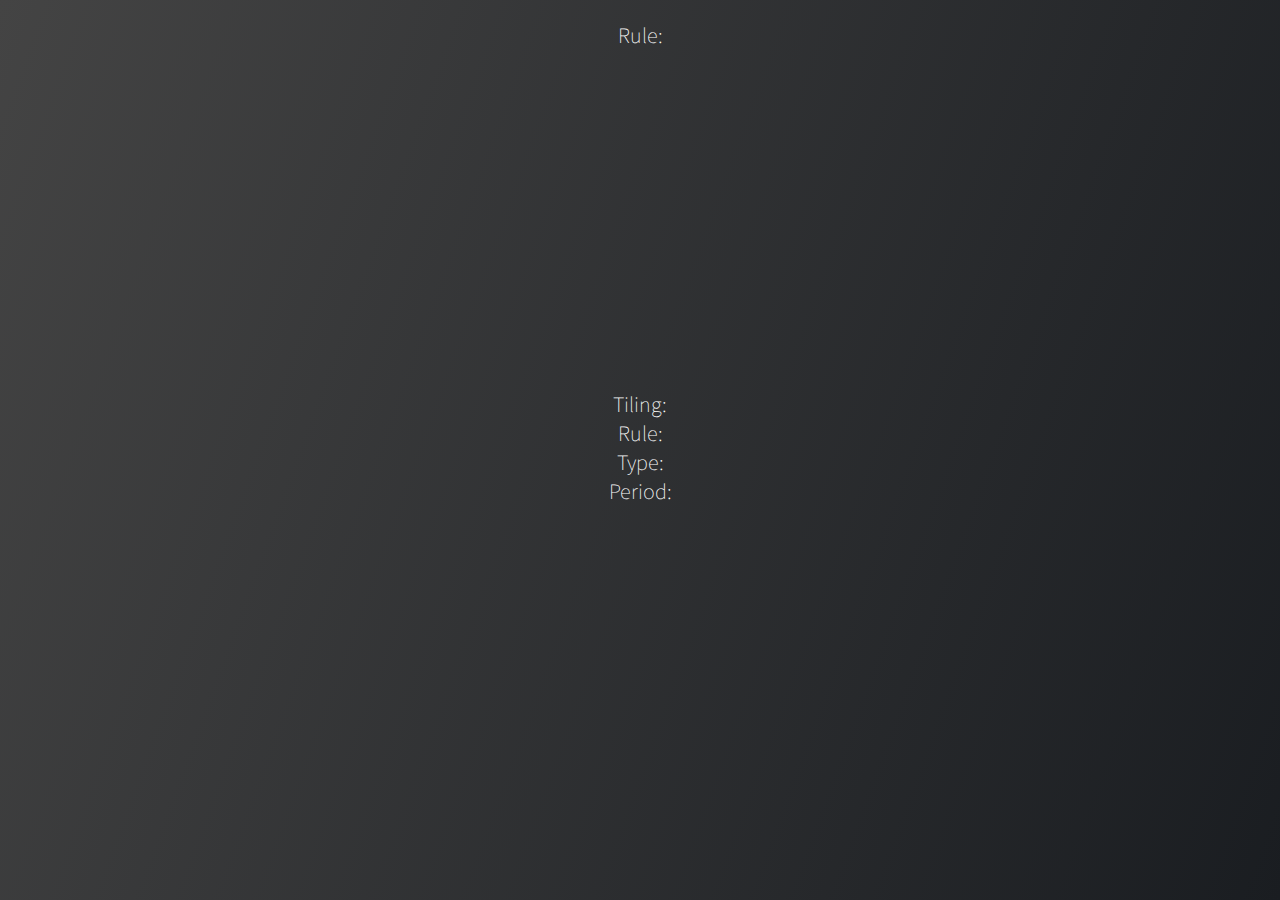
==== automaTile.html @ 78b3ddf8 "initial commit" ====
<!DOCTYPE html>
<html>
	<head>
		<title>automaTile</title>
		<link rel="stylesheet" type="text/css" href="./main.css" />
		<script src="player.js"></script>
		<script src="map.js"></script>
	</head>
	<body onload="init()">
		<div class="container">
			<div class="aboveinfo info">
				<span class="infotitle info noselect" id="dataTitle"></span>
				<span class="inforule infosmall info">Rule: <span class="infobold" id="dataRule2"></span></span>
			</div>
			<div id="player"></div>
			<div class="belowinfo info">
				<ul>
					<li class="infosmall noselect">Tiling: <span class="infobold" id="dataTiling"></span></li>
					<li class="infosmall noselect">Rule: <span class="infobold" id="dataRule"></span></li>
					<li class="infosmall noselect">Type: <span class="infobold" id="dataType"></span></li>
					<li class="infosmall noselect">Period: <span class="infobold" id="dataPeriod"></span></li>
				</ul>
			</div>
		</div>
	</body>
</html>
---- main.css ----
@import url("https://fonts.googleapis.com/css2?family=Noto+Sans+JP:wght@100;300;500;700&display=swap");
* {
	margin: 0px;
	padding: 0px;
}
:root {
    --bg-color:#1A1D21;
	--bg-color-2:#444444;
	--text-color: #ffffff;
}
.noselect {
	-webkit-touch-callout: none; /* iOS Safari */
	  -webkit-user-select: none; /* Safari */
	   -khtml-user-select: none; /* Konqueror HTML */
		 -moz-user-select: none; /* Old versions of Firefox */
		  -ms-user-select: none; /* Internet Explorer/Edge */
			  user-select: none; /* Non-prefixed version, currently
									supported by Chrome, Edge, Opera and Firefox */
  }
.container {
	height: 100vh;
	width: 100%;
	background-color: var(--bg-color);
	background-image: linear-gradient(110deg, var(--bg-color-2) 0%, var(--bg-color) 100%);
}
#player {
	width: 500px;
	height: 300px;
	position: relative;
	left: calc(50% - 250px);
	filter: drop-shadow(15px 15px 3px rgba(0, 0, 0, 0.5));
	border-radius: 20px;
}
canvas {
	border-radius: 20px;
}
.info {
	color: var(--text-color);
	font-family: "Noto Sans JP", sans-serif;
	display: block;
	text-align: center;
}
.aboveinfo {
	padding: 20px;
}
.infotitle {
	font-size: 50px;
	font-weight: 700;
}
.infosmall {
	font-size: 20px;
	font-weight: 100;
}
.infobold {
	font-weight: 500;
}
.belowinfo ul {
	margin: 20px;
	list-style-type: none;
}
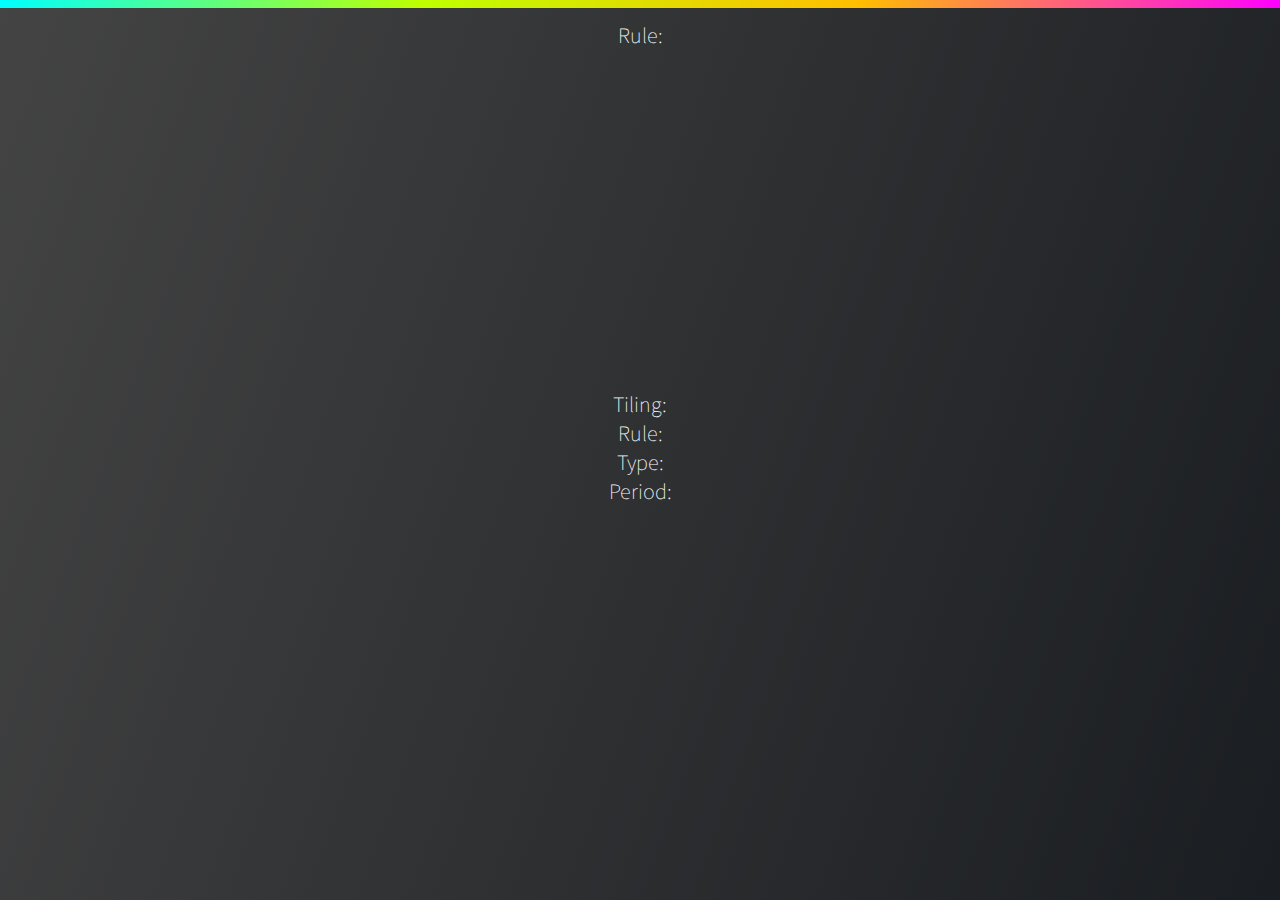
==== commit e21190b3: "Added headbar" ====
--- a/automaTile.html
+++ b/automaTile.html
@@ -4,10 +4,10 @@
 		<title>automaTile</title>
 		<link rel="stylesheet" type="text/css" href="./main.css" />
 		<script src="player.js"></script>
-		<script src="map.js"></script>
 	</head>
 	<body onload="init()">
 		<div class="container">
+			<a href="index.html" class="headbar"></a>
 			<div class="aboveinfo info">
 				<span class="infotitle info noselect" id="dataTitle"></span>
 				<span class="inforule infosmall info">Rule: <span class="infobold" id="dataRule2"></span></span>
--- a/main.css
+++ b/main.css
@@ -58,3 +58,46 @@
 	margin: 20px;
 	list-style-type: none;
 }
+
+.row {
+	display: grid;
+	padding: 20px;
+	gap: 1rem;
+	grid-template-columns: repeat(auto-fit, minmax(250px, 1fr));
+	grid-template-rows: 1fr 0;
+}
+.rowtitle {
+	padding-top: 20px;
+	padding-left: 50px;
+	color: var(--text-color);
+	font-family: "Noto Sans JP", sans-serif;
+	font-size: 30px;
+	font-weight: 500;
+	display: block;
+	text-align: left;
+}
+.card {
+	display: flex;
+	flex-direction: column;
+	justify-content: center;
+	align-items: center;
+	background-color:#888888;
+	border-radius: 12px;
+	height: 15vh;
+}
+.cardtitle {
+	color: var(--text-color);
+	font-family: "Noto Sans JP", sans-serif;
+	font-size: 20px;
+	font-weight: 300;
+	text-align: center;
+}
+.headbar {
+	position: fixed;
+	width: 100%;
+	height: 8px;
+	background: linear-gradient(90deg, #00ffff 0%,#bfff00 33%,#ffbf00 67%,#ff00ff 100%);
+}
+a {
+	text-decoration: none;
+}